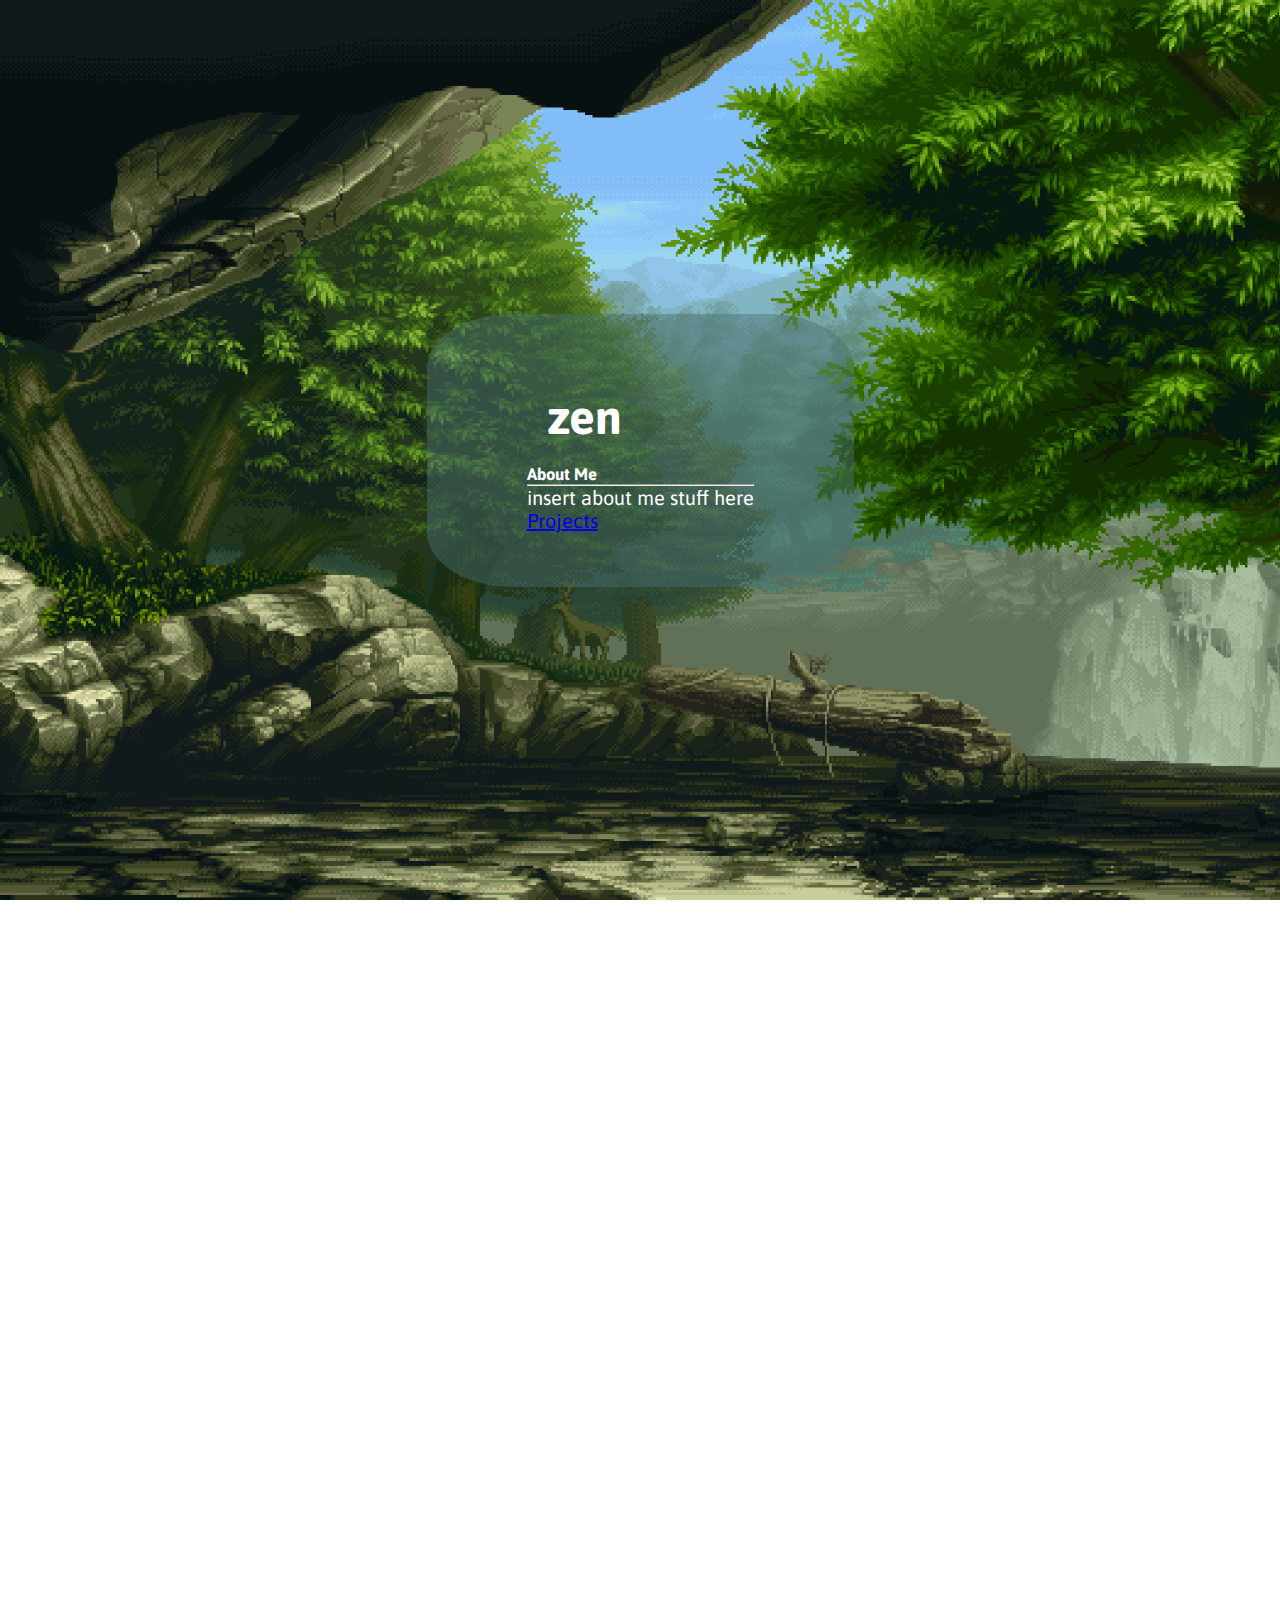
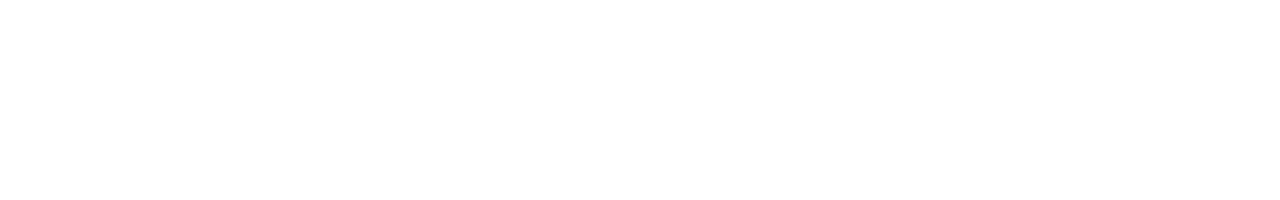
==== index.html @ 3d1619c0 "first commit tehe" ====
<!DOCTYPE html>

<html lang="en">
  <head>
    <link href="https://cdn.jsdelivr.net/npm/bootstrap@5.3.0-alpha3/dist/css/bootstrap.min.css" rel="stylesheet" integrity="sha384-KK94CHFLLe+nY2dmCWGMq91rCGa5gtU4mk92HdvYe+M/SXH301p5ILy+dN9+nJOZ" crossorigin="anonymous">
    <link href="style.css" rel="stylesheet">
    <script src="script.js" defer></script>
    <title>zen</title>
    <link rel="icon" type="image/png" href="./favicon.png">
  </head>
  <body>
    <section>
      <div class="jumbotron vertical-center text-center">
        <div class="the-text">
          <h1 class="display-4">zen</h1>
          <h5 class="lead">About Me</h5>
          <hr class="my-4">
          <p>insert about me stuff here</p>
          <p class="lead">
            <a class="btn btn-primary btn-lg" href="#" role="button">Projects</a>
          </p>
        </div>
      </div>
    </section>
    <section>
      <div class="container reveal">
        <h2>Projects</h2>
        <div class="text-container">
          <div class="text-box">
            <h3>Project 1 Title</h3>
            <p>Project 1 Text</p>
          </div>
          <div class="text-box">
            <h3>Project 2 Title</h3>
            <p>Project 2 Text</p>
          </div>
          <div class="text-box">
            <h3>Project 3 Title</h3>
            <p>Project 3 Text</p>
          </div>
          <div class="text-box">
            <h3>Project 4 Title</h3>
            <p>Project 4 Text</p>
          </div>
          <div class="text-box">
            <h3>Project 5 Title</h3>
            <p>Project 5 Text</p>
          </div>
        </div>
      </div>
    </section>
  </body>
</html>
---- style.css ----
@import url('https://fonts.googleapis.com/css2?family=Asap&display=swap');
*{
  margin: 0;
  padding: 0;
  box-sizing: border-box;
  font-family: "Asap", sans-serif;
}

body {
  background-image: url("./background.png");
  background-attachment: fixed;
  background-size: cover;
}

.the-text {
  display: table; /* keep the background color wrapped tight */
  margin: 0px auto 0px auto; /* keep the table centered */
  padding-top: 55px;
  padding-bottom: 55px;
  padding-left: 100px;
  padding-right: 100px;
  font-size:20px;
  background-color: rgba(73, 114, 116, 0.45);
  border-radius: 20%;
  color:#ffffff;
}

.vertical-center {
  min-height: 100%;
  min-height: 100vh;

  display: flex;
  align-items: center;
}

.btn-primary{
  background-color: rgba(0, 0, 0, 0);
  border-color: darkgray;
  
}

.btn-primary:hover {
  background-color: rgba(169, 169, 169, .5);
  border-color: darkgray;
}

section{
  min-height: 100vh;
  display: flex;
  justify-content: center;
  align-items: center;
  color: #ffffff;
}

section .container{
  margin: 100px;
}
section h1{
  font-size: 3rem;
  margin: 20px;
}
section h2{
  font-size: 40px;
  text-align: center;
  text-transform: uppercase;
}
section .text-container{
 display: flex;
 justify-content: space-between;
}
section .text-container .text-box{
  margin: 20px;
  padding: 20px;
  background: rgba(0, 147, 155, 0.65);
  border-radius: 5%;
  flex-grow: 1;
  }
section .text-container .text-box h3{
  font-size: 30px;
  text-align: center;
  text-transform: uppercase;
  margin-bottom: 10px;
}
section .text-container .text-box p{
  text-align: center;
}

@media (max-width: 900px) {
  section h1{
    font-size: 2rem;
    text-align: center;
  }
  section .text-container{
    flex-direction: columns;
  }
}

.reveal{
  position: relative;
  transform: translateY(150px);
  opacity: 0;
  transition: 1s all ease;
}

.reveal.active{
  transform: translateY(0);
  opacity: 1;
}
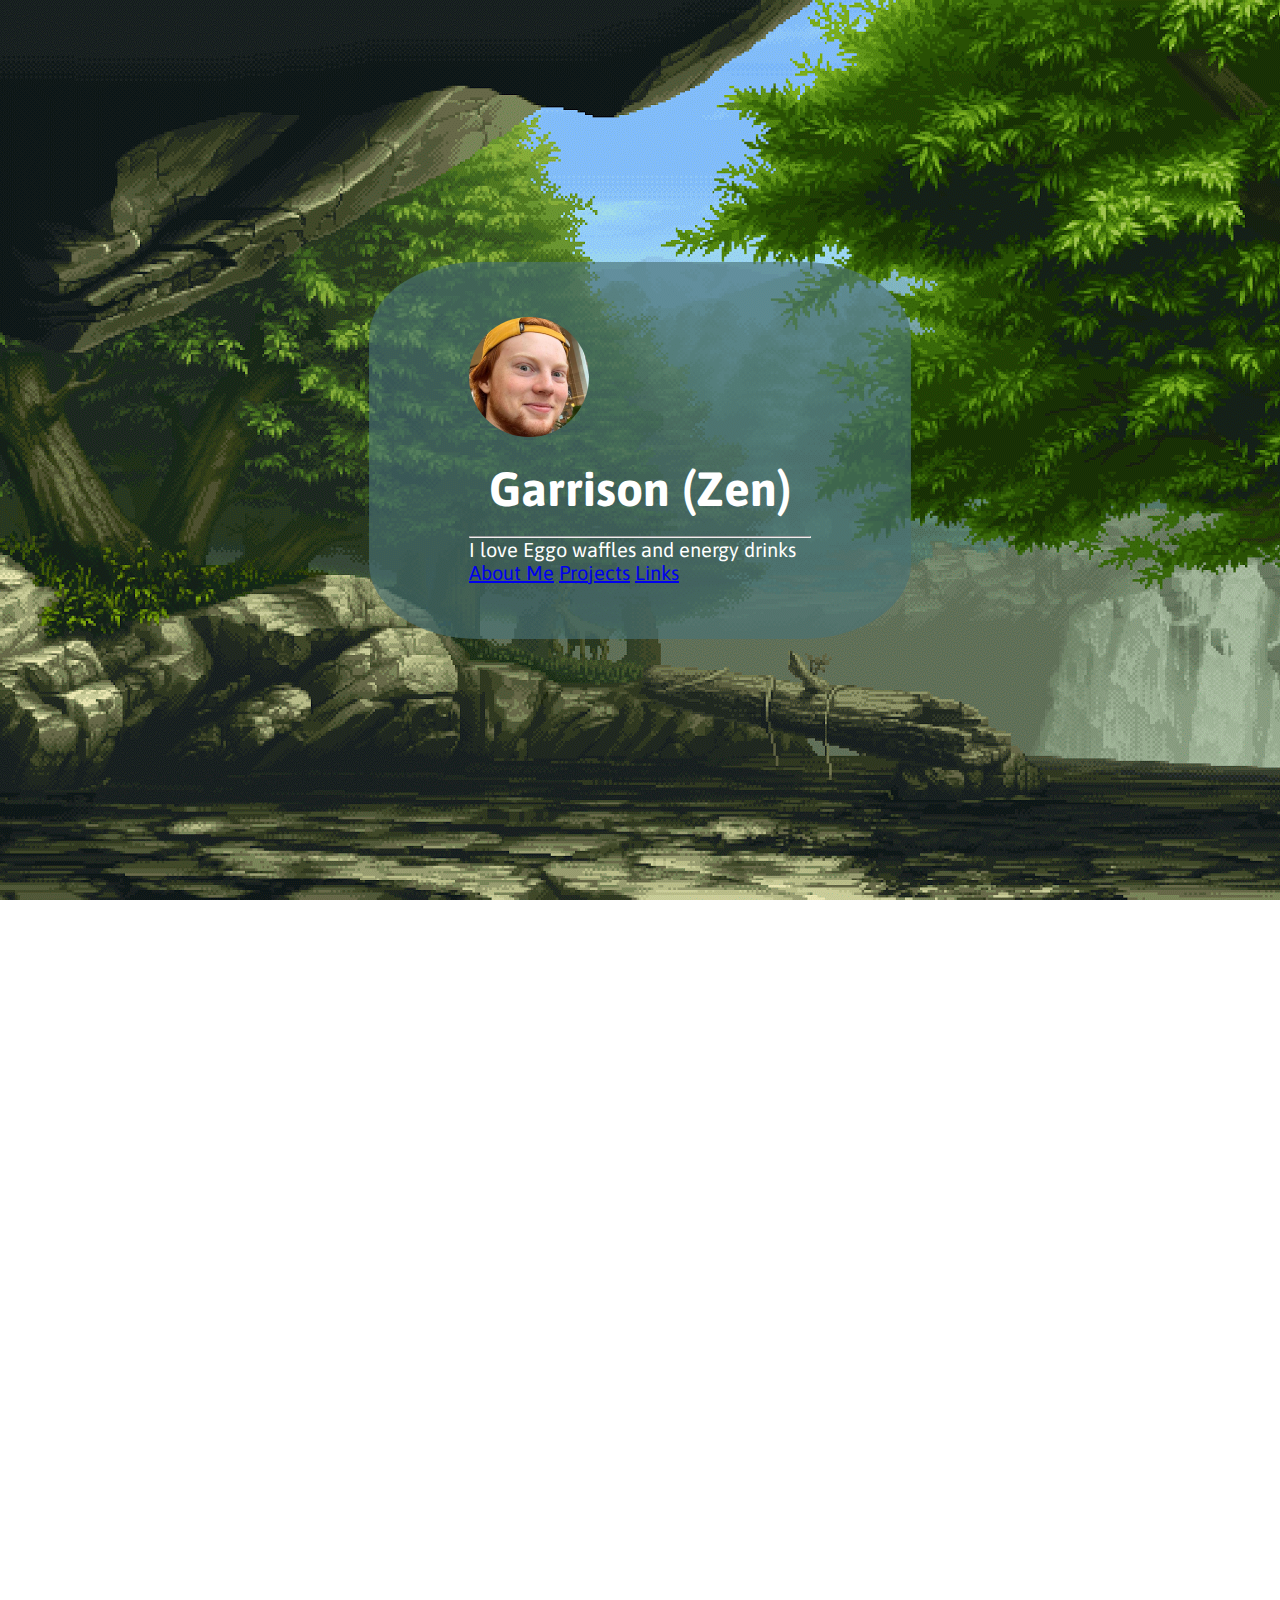
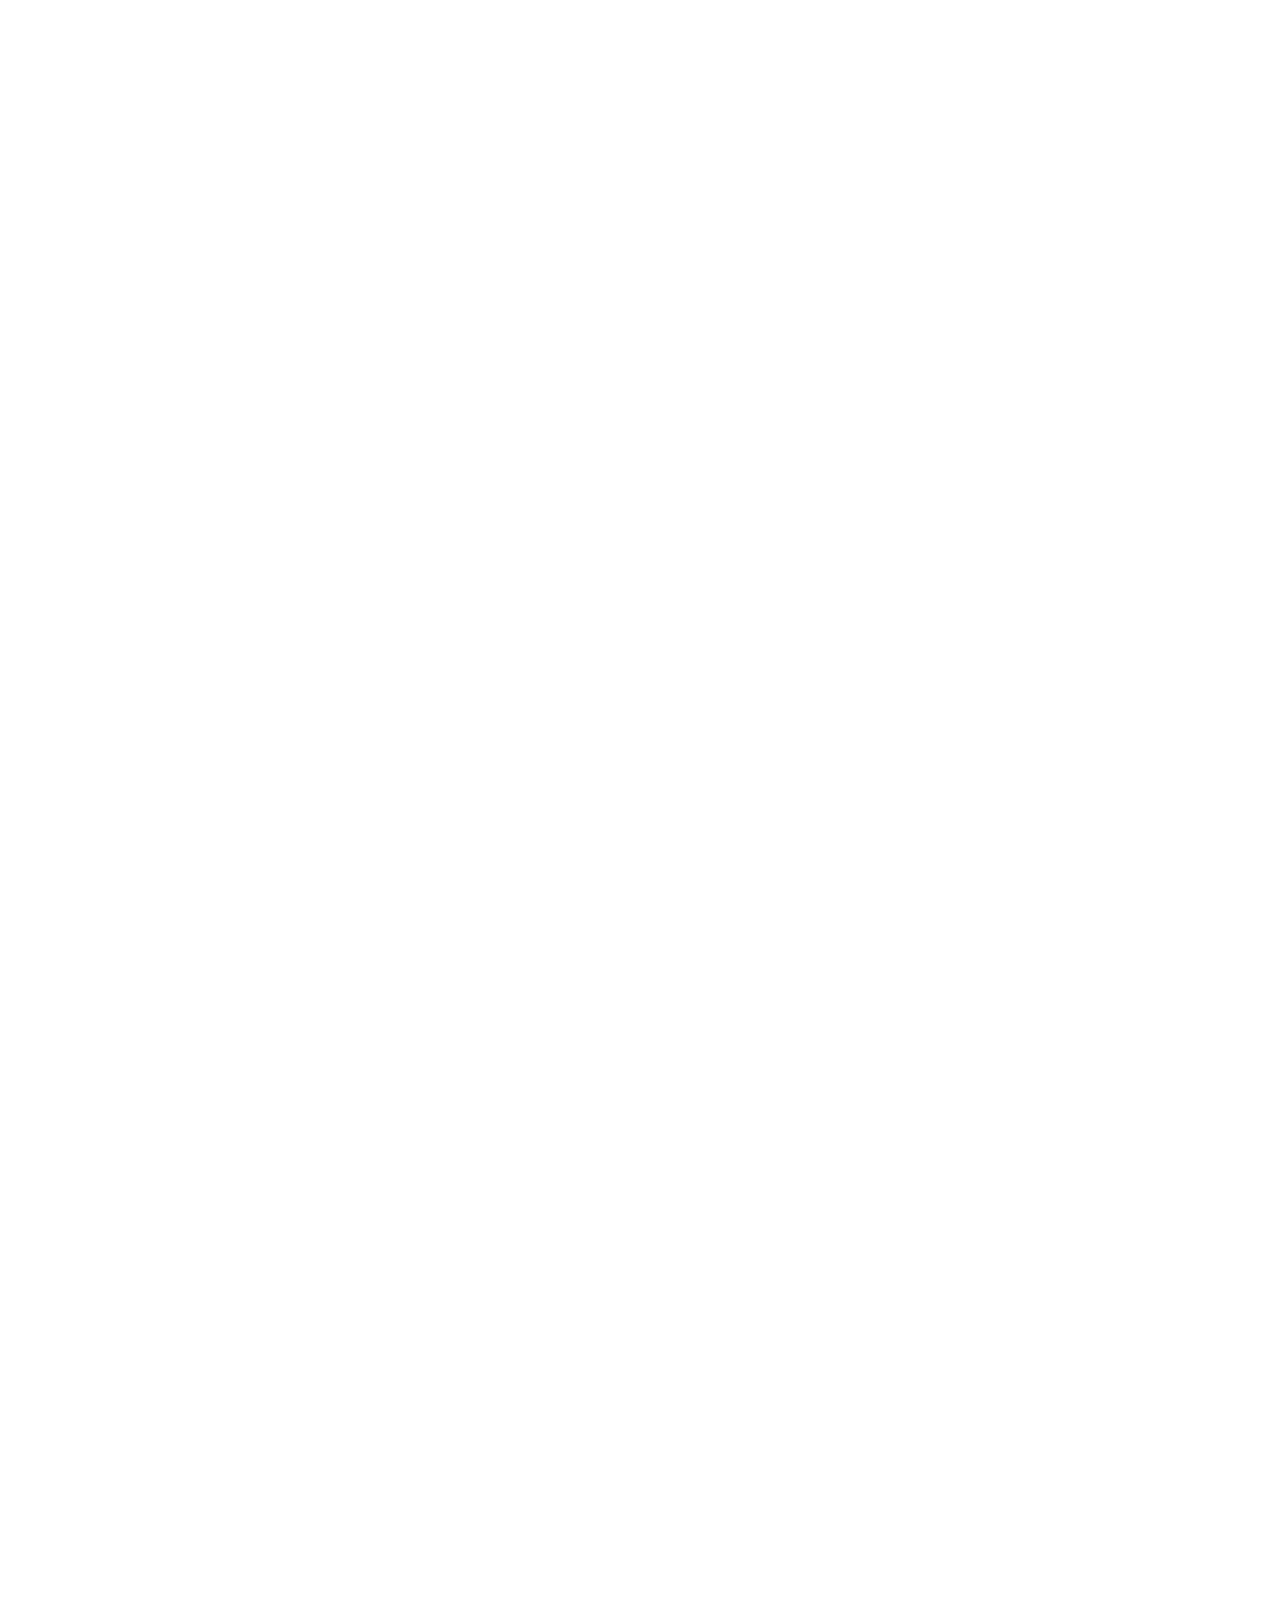
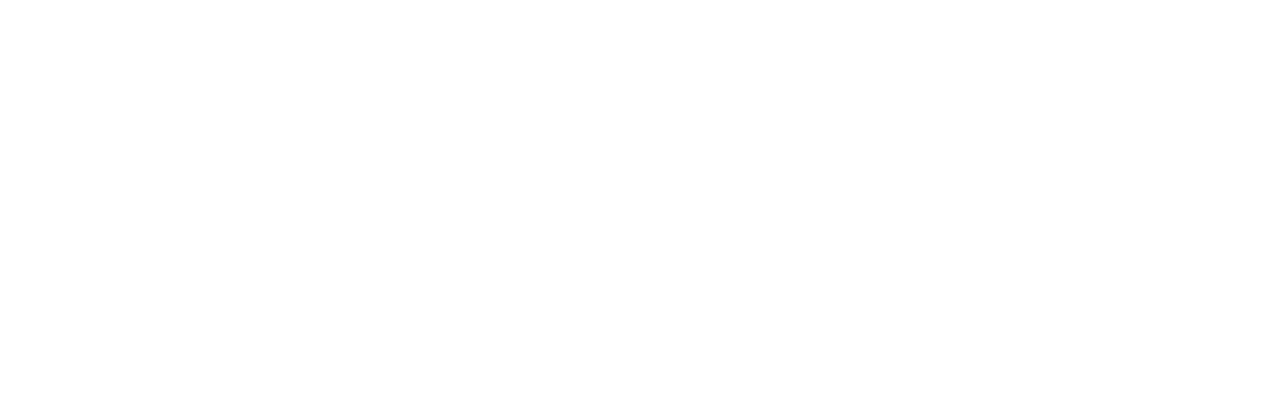
==== commit 0631390c: "devsite v1" ====
--- a/index.html
+++ b/index.html
@@ -9,43 +9,70 @@
     <link rel="icon" type="image/png" href="./favicon.png">
   </head>
   <body>
-    <section>
+    <section id="home">
       <div class="jumbotron vertical-center text-center">
         <div class="the-text">
-          <h1 class="display-4">zen</h1>
-          <h5 class="lead">About Me</h5>
+          <div>
+            <img class="pfp" src="./pfp.jpeg">
+            <h1 class="display-4">Garrison (Zen)</h1>
+          </div>
           <hr class="my-4">
-          <p>insert about me stuff here</p>
+          <p>I love Eggo waffles and energy drinks</p>
           <p class="lead">
-            <a class="btn btn-primary btn-lg" href="#" role="button">Projects</a>
+          <a class="btn btn-primary btn-lg" href="#aboutme" role="button">About Me</a>
+          <a class="btn btn-primary btn-lg" href="#projects" role="button">Projects</a>
+          <a class="btn btn-primary btn-lg" href="#links" role="button">Links</a>
           </p>
         </div>
       </div>
     </section>
-    <section>
+    <section id="aboutme">
       <div class="container reveal">
-        <h2>Projects</h2>
+        <h2>💬 About Me</h2>
+        <div class="text-container">
+          <div class="img-box">
+            <img height="150em" src="https://github-readme-stats.vercel.app/api?username=Mullen-Zen&show_icons=true&hide_border=true&&count_private=true&include_all_commits=true&theme=cobalt">
+          </div>
+          <div class="text-box">
+            <h3>Hey there! I'm Garrison.</h3>
+            <p>👋 Student, Software Developer, and "Microinfluencer".<br>💠 From Greenville, North Carolina, USA.<br>🎓 Studying at Trinity College Dublin for an undergraduate degree in Computer Science and Business.<br>🧠 My aspirations include game development (PC/VR), AI, and miscellaneous tomfoolery.<br></p>
+          </div>
+          <div class="img-box">
+            <img height="150em" src="https://github-readme-stats.vercel.app/api/top-langs/?username=mullen-zen&layout=compact&theme=cobalt&hide_border=true">
+          </div>
+        </div>
+      </div>
+    </section>
+    <section id="projects">
+      <div class="container reveal">
+        <h2>🧠 Some Projects</h2>
         <div class="text-container">
           <div class="text-box">
-            <h3>Project 1 Title</h3>
-            <p>Project 1 Text</p>
+            <h3>AI Image Classification</h3>
+            <p>A lightweight neural network classification software built in collaboration with Gary Baugh (Intel Application Engineer), using Intel's OpenVINO software. Allows for GPU- or CPU- load. AI models used include YOLO V3, MobileNet V2, and ResNet 50. Completed as a course requirement for TCD CSU33013 (Software Engineering Group Project), Spring Semester 2023.</p>
+            <p>Read more <a href="https://github.com/ryanido/Realtime_NN_Classification_Using_OpenVino">here.</a></p>
           </div>
           <div class="text-box">
-            <h3>Project 2 Title</h3>
-            <p>Project 2 Text</p>
+            <h3>The Discord FurFemBot</h3>
+            <p>Discord's first bot with the real, live, unique personality of a furry femboy, powered by AI. Also it's a YouTube music bot with complete functionality, capable of individual videos and livestreams. I have too much free time.</p>
+            <p>See some funny interactions <a href="">here.</a></p>
           </div>
           <div class="text-box">
-            <h3>Project 3 Title</h3>
-            <p>Project 3 Text</p>
+            <h3>3D Space Object Visualizer</h3>
+            <p>Multifunctional 3D data visualizer for all objects in Earth's Orbit (as of March 2022), built with Processing. Has multiple screens, including queryable tables, graphic user instructions, and an interactable globe, with selectable and filterable orbit path trackers. Includes detailed information about each object.</p>
+            <p>See it in <a href="">action.</a></p>
           </div>
-          <div class="text-box">
-            <h3>Project 4 Title</h3>
-            <p>Project 4 Text</p>
-          </div>
-          <div class="text-box">
-            <h3>Project 5 Title</h3>
-            <p>Project 5 Text</p>
-          </div>
+        </div>
+      </div>
+    </section>
+    <section id="links">
+      <div class="container reveal">
+        <h2>💠 Links</h2>
+        <div class="text-container">
+          <div class="img-box"><a href="https://www.github.com/mullen-zen"><img class="icon" src="icons/github.png"></div></a>
+          <div class="img-box"><a href="https://www.twitch.tv/lunaticginger7"><img class="icon" src="icons/twitch.png"></div></a>
+          <div class="img-box"><a href="https://www.twitter.com/mullen_zen"><img class="icon" src="icons/twitter.png"></div></a>
+          <div class="img-box"><a href="https://www.youtube.com/@mullenzen"><img class="icon" src="icons/youtube.png"></div></a>
         </div>
       </div>
     </section>
--- a/style.css
+++ b/style.css
@@ -7,7 +7,7 @@
 }
 
 body {
-  background-image: url("./background.png");
+  background-image: url("./background2.gif");
   background-attachment: fixed;
   background-size: cover;
 }
@@ -20,7 +20,7 @@
   padding-left: 100px;
   padding-right: 100px;
   font-size:20px;
-  background-color: rgba(73, 114, 116, 0.45);
+  background-color: rgba(73, 114, 116, 0.65);
   border-radius: 20%;
   color:#ffffff;
 }
@@ -80,8 +80,13 @@
   text-align: center;
   text-transform: uppercase;
   margin-bottom: 10px;
+  color:rgba(4, 35, 92, 0.65);
 }
 section .text-container .text-box p{
+  text-align: center;
+}
+
+section .h4 {
   text-align: center;
 }
 
@@ -105,4 +110,23 @@
 .reveal.active{
   transform: translateY(0);
   opacity: 1;
+}
+
+.pfp {
+  height: auto; 
+    width: auto; 
+    max-width: 120px; 
+    max-height: 120px;
+  border-radius: 100%;
+  padding: 0;
+}
+
+.img-box {
+  margin: 20px;
+  padding: 20px;
+}
+
+.icon { 
+  width: 50px;
+  padding: 20;
 }